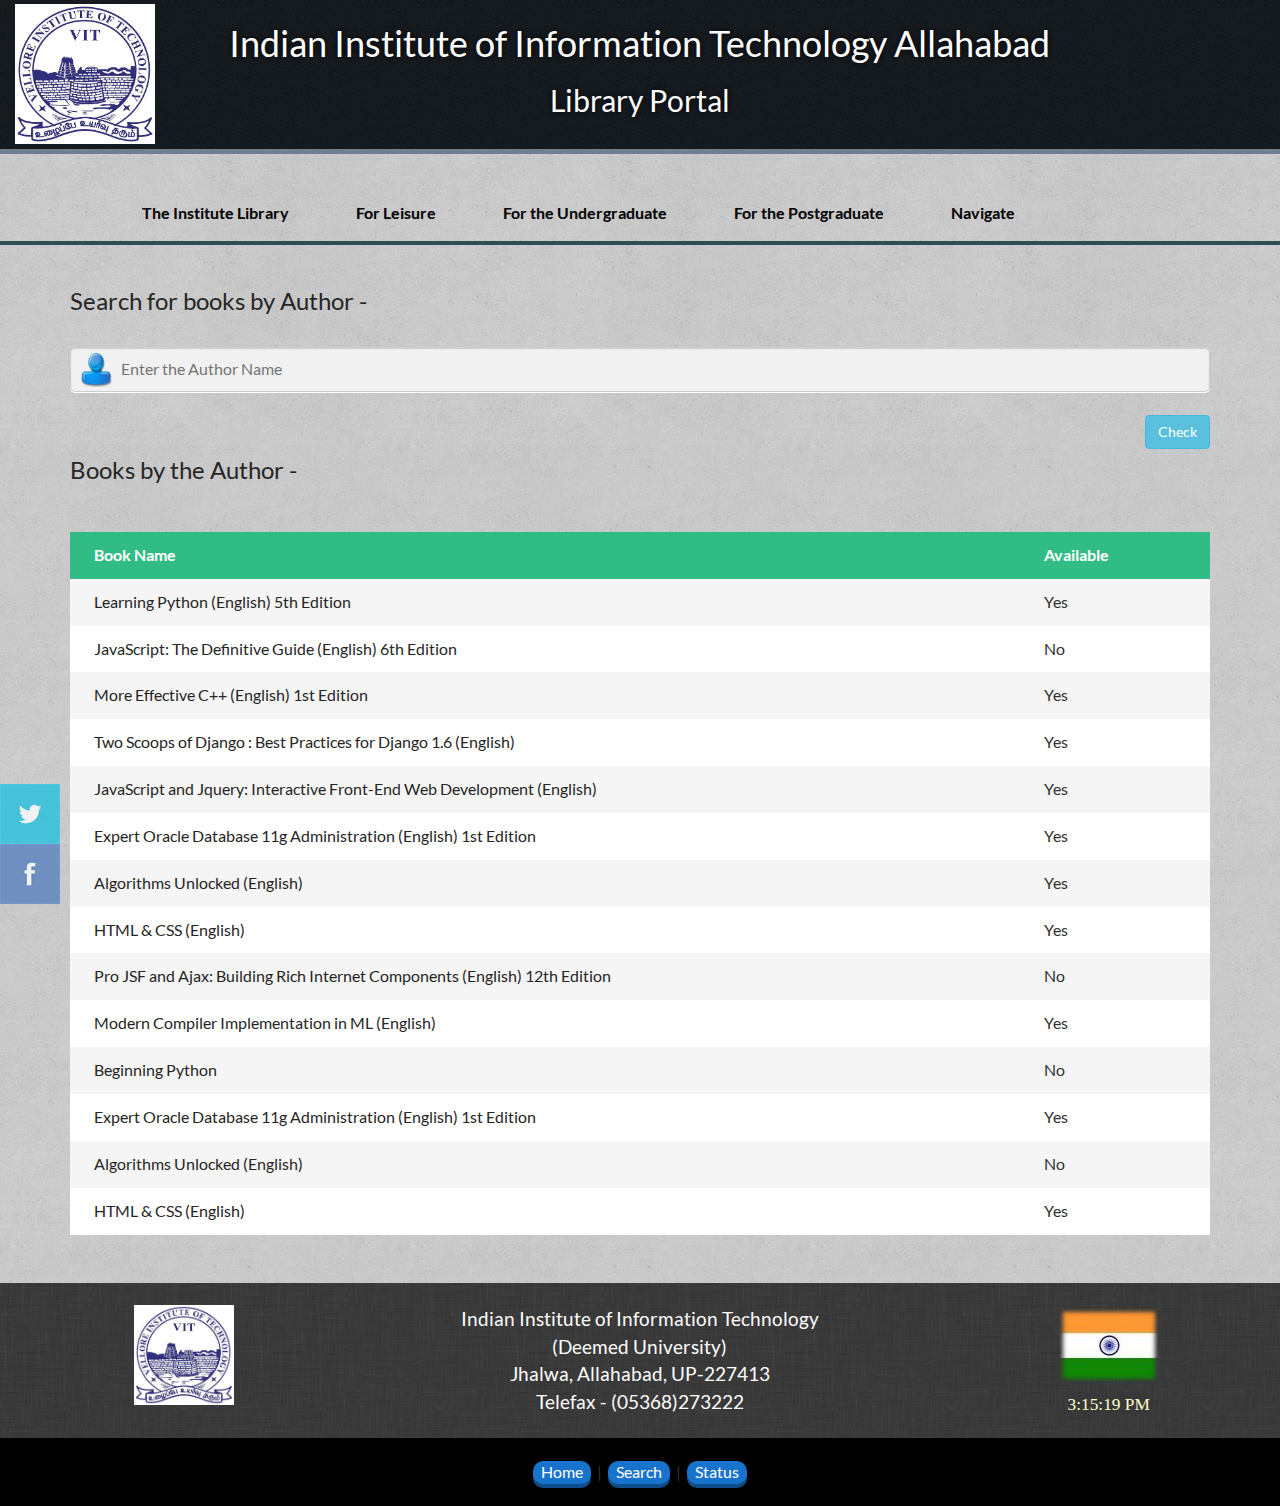
==== author.html @ 64cd01bd "commit" ====
<!DOCTYPE html>
<html>
	<head>
		<title>Books by Author</title>
		<meta name="viewport" content="width=device-width, initial-scale=1">
        <link rel="shortcut icon" href="img/logo.png"/>
        <link rel="stylesheet" href="css/Header-Footer.css"/>
		<link rel="stylesheet" href="css/bootstrap.min.css"/>
		<link rel="stylesheet" href="css/styles.css"/>
		<link rel="stylesheet" href="css/default.css" />
		<link rel="stylesheet" href="css/component.css" />
		<link rel="stylesheet" href="css/social-fixed.css" />
		<link rel="stylesheet" href="css/component-table.css" />
        <link rel="stylesheet" href="css/search.css" />
        <script type="text/javascript" src="jquery/jquery.min.js"></script>
	</head>
	<body onLoad="show_clock()" class="body-scrollbar">
		<div class="container-fluid">
			<div class="container-fluid row" id="main_header">
				<div class="visible-lg col-lg-2">
					<a href="index.html">
                        <img src="img/img.png" id="header_logo" class="img-responsive" alt="Responsive image">
                    </a>
				</div>
				<div class="col-lg-8 col-md-10 col-xs-12">
					<h1 id="header_font1">Indian Institute of Information Technology Allahabad</h1>
					<h2 id="header_font1">Library Portal</h2>
				</div>
				<div class="visible-lg col-lg-2"></div>
			</div>
			<div class="main row white_bg" style="margin-top: 5px;">
				<nav id="cbp-hrmenu" class="cbp-hrmenu">
					<ul>
						<li>
							<a href="#">The Institute Library</a>
							<div class="cbp-hrsub"  style="z-index: 2">
								<div class="cbp-hrsub-inner">
									<div class="row" style="width: 100%">
										<div class="col-sm-6">
											<h4>IIITA Library</h4>
											<p style="color:white">
												Welcome to IIITA's Library Portal ! Look into one of the best libraries in Asia ! The United Nations have
												agreed to sponsor the growth of the IIITA's library. The UN had actually had short listed 750 institution
												libraries from all over the world to make develop them vastly so that the become the foundations of
												quality education to be known all over the world.
											</p>
											<p style="color:white">
												INDEM members of IIIT have worked hard and built the colleges library website.
												The new website was launched a day ago. The website's success in the social media soon caught
												the UN's attention, which gave this incredible opportunity to IIITA.
											</p>
											<p style="color:white">
												The famous author Charles Leiserson himself
												quoted that IIITA website took him by suprise when one of his friends was showing him
												the content. He says that it is intuitive, modern-looking, and designed to encourage the
												younger generations to develop a friendly outlook on a library.
											</p>
										</div>
										<div class="col-sm-6">
											<div>
												<h4>Gallery</h4>
												<img src="img/library.jpg" alt="pic" style="width: 100%; box-shadow: 0px 0px 3px 3px #000" class="img-responsive"/>
											</div>
										</div>
									</div>
								</div><!-- /cbp-hrsub-inner -->
							</div><!-- /cbp-hrsub -->
						</li>
						<li>
							<a href="#">For Leisure</a>
							<div class="cbp-hrsub" style="z-index: 2">
								<div class="cbp-hrsub-inner"> 
									<div>
										<h4>Fantasy</h4>
										<ul>
											<li><a href="view.html">Harry Potter and the Deathly Hallows</a></li>
											<li><a href="view.html">Harry Potter and the Order of the Phoenix</a></li>
											<li><a href="view.html">Brisingr</a></li>
											<li><a href="view.html">Inheritance</a></li>
										</ul>
										<h4>Non - Fiction</h4>
										<ul>
											<li><a href="view.html">Who Moved My Cheese</a></li>
											<li><a href="view.html">The Present</a></li>
											<li><a href="view.html">Blue Umbrella</a></li>
											<li><a href="view.html">Fifty Shades of Grey</a></li>
											<li><a href="view.html">Half Girlfriend</a></li>
										</ul>
									</div>
									<div>
										<h4>Literature</h4>
										<ul>
											<li><a href="view.html">War and Peace</a></li>
											<li><a href="view.html">Macbeth</a></li>
											<li><a href="view.html">Romeo and Juliet</a></li>
											<li><a href="view.html">The Hamlet</a></li>
											<li><a href="view.html">The Odyssey</a></li>
										</ul>
										<h4>Biographies and Autobiographies</h4>
										<ul>
											<li><a href="view.html">Universe in a Nutshell</a></li>
											<li><a href="view.html">Rearview : My Roadies Journey</a></li>
											<li><a href="view.html">Mein Kampf</a></li>
											<li><a href="view.html">Steve Jobs</a></li>
										</ul>
									</div>
									<div>
										<h4>Comics</h4>
										<ul>
											<li><a href="view.html">The Infinity Gauntlet</a></li>
											<li><a href="view.html">Fear Itself</a></li>
											<li><a href="view.html">Batman : Killing Joke</a></li>
											<li><a href="view.html">Injustice : Gods Among Us</a></li>
											<li><a href="view.html">Marvel Civil War</a></li>
										</ul>
									</div>
									<div>
										<h4><a href="search.html" class="link">Search for Books &rightarrow;</a></h4>
									</div>
								</div><!-- /cbp-hrsub-inner -->
							</div><!-- /cbp-hrsub -->
						</li>
						<li>
							<a href="#">For the Undergraduate</a>
							<div class="cbp-hrsub" style="z-index: 2">
								<div class="cbp-hrsub-inner"> 
									<div>
										<h4>Programming</h4>
										<ul>
											<li><a href="view.html">Data Structures and Algorithms by C++</a></li>
											<li><a href="view.html">Introduction to Algorithms</a></li>
											<li><a href="view.html">JSF and AJAX</a></li>
											<li><a href="view.html">Web Technologies</a></li>
											<li><a href="view.html">ANSCI C</a></li>
										</ul>
										<h4>Mathematics</h4>
										<ul>
											<li><a href="view.html">Higher Engineering Mathematics</a></li>
											<li><a href="view.html">Advanced Mathematics</a></li>
											<li><a href="view.html">Engineering Integral Calculus</a></li>
											<li><a href="view.html">Trans-dimensional Geometry</a></li>
										</ul>
									</div>
									<div>
										<h4>Electronic Communication Engineering</h4>
										<ul>
											<li><a href="view.html">Gadgets of the Future</a></li>
											<li><a href="view.html">Integrated Circuits</a></li>
											<li><a href="view.html">8086 Microprocessor Family</a></li>
											<li><a href="view.html">Embedded Electronics</a></li>
										</ul>
										<h4>Physics</h4>
										<ul>
											<li><a href="view.html">Einstein's Theory of Relativity</a></li>
											<li><a href="view.html">Newton Physics</a></li>
											<li><a href="view.html">Quantum Physics of an Atom</a></li>
											<li><a href="view.html">Fluid Mechanics in Aerospace</a></li>
										</ul>
									</div>
									<div>
										<h4>Networking</h4>
										<ul>
											<li><a href="view.html">Basics of a Modern Networks</a></li>
											<li><a href="view.html">Network Security</a></li>
											<li><a href="view.html">The TCP/IP Model</a></li>
											<li><a href="view.html">HTTPS Protocol</a></li>
										</ul>
										<h4><a href="search.html" class="link">Search for Books &rightarrow;</a></h4>
									</div>
								</div><!-- /cbp-hrsub-inner -->
							</div><!-- /cbp-hrsub -->
						</li>
						<li>
							<a href="#">For the Postgraduate</a>
							<div class="cbp-hrsub" style="z-index: 2">
								<div class="cbp-hrsub-inner"> 
									<div>
										<h4>Data Analysis</h4>
										<ul>
											<li><a href="view.html">Hadoop Programming</a></li>
											<li><a href="view.html">What is Big Data ?</a></li>
											<li><a href="view.html">Data Mining</a></li>
											<li><a href="view.html">Database Management Systems</a></li>
										</ul>
										<h4>App Development</h4>
										<ul>
											<li><a href="view.html">Advanced Android Programming</a></li>
											<li><a href="view.html">Objective C for iOS Developers</a></li>
											<li><a href="view.html">How to Develop Apps Effectively</a></li>
											<li><a href="view.html">Application Cross-Platform Compatibility</a></li>
										</ul>
									</div>
									<div>
										<h4>Algorithm Design</h4>
										<ul>
											<li><a href="view.html">Introduction to Algorithms</a></li>
											<li><a href="view.html">Advanced Data Structures</a></li>
											<li><a href="view.html">Programming Paradigms</a></li>
											<li><a href="view.html">Algorithm Analysis</a></li>
											<li><a href="view.html">Approximation Algorithms</a></li>
										</ul>
										<h4>Programming Languages</h4>
										<ul>
											<li><a href="view.html">Compiler Design Paradigms</a></li>
											<li><a href="view.html">The Java and .NET Platforms</a></li>
											<li><a href="view.html">Principles of Programming Languages</a></li>
											<li><a href="view.html">The Functional Programming Languages</a></li>
										</ul>
									</div>
									<div>
										<h4>Mathematics</h4>
										<ul>
											<li><a href="view.html">Mathematics of the Rubick's Cube</a></li>
											<li><a href="view.html">Complex Integration</a></li>
											<li><a href="view.html">Mathematical Approximation in Computer Science</a></li>
										</ul>
										<h4><a href="pages/search.html" class="link">Search for Books &rightarrow;</a></h4>
									</div>
								</div><!-- /cbp-hrsub-inner -->
							</div><!-- /cbp-hrsub -->
						</li>
						<li>
							<a href="#">Navigate</a>
							<div class="cbp-hrsub" style="z-index: 2">
								<div class="cbp-hrsub-inner"> 
									<div>
										<h4>Pages in the Portal</h4>
										<ul>
											<li><a href="index.html">Home</a></li>
											<li><a href="search.html">Search for Books</a></li>
											<li><a href="author.html">Search by Author</a></li>
											<li><a href="status.html">Check Status</a></li>
											<li><a href="stats.html">Library Statistics</a></li>
										</ul>
									</div>
								</div><!-- /cbp-hrsub-inner -->
							</div><!-- /cbp-hrsub -->
						</li>
					</ul>
				</nav>
			</div>
		</div>
		<script src="js/cbpHorizontalMenu.min.js"></script>
		<script>
		$(function() {
			cbpHorizontalMenu.init();
		});
		</script>
		<div class="container-fluid white_bg">
			<div class="container"><br>
				<h3 style="color: #262626">Search for books by Author -</h3><br>
				<input class="textbox" style="background: #F1F1F1 url(img/person.png) no-repeat; background-position: 7px 3px !important;" type="text" placeholder="Enter the Author Name">
				<br><br>
				<button class="btn btn-info pull-right">Check</button>
				<br>
				<h3 style="color: #262626">Books by the Author -</h3>
				<table>
					<thead>
						<tr>
							<th>Book Name</th>
							<th>Available</th>
						</tr>
					</thead>
					<tbody>
						<tr><td><a href="view.html">Learning Python (English) 5th Edition</a></td><td>Yes</td></tr>
						<tr><td><a href="view.html">JavaScript: The Definitive Guide (English) 6th Edition</a></td><td>No</td></tr>
						<tr><td><a href="view.html">More Effective C++ (English) 1st Edition</a></td><td>Yes</td></tr>
						<tr><td><a href="view.html">Two Scoops of Django : Best Practices for Django 1.6 (English)</a></td><td>Yes</td></tr>
						<tr><td><a href="view.html">JavaScript and Jquery: Interactive Front-End Web Development (English)</a></td><td>Yes</td></tr>
						<tr><td><a href="view.html">Expert Oracle Database 11g Administration (English) 1st Edition</a></td><td>Yes</td></tr>
						<tr><td><a href="view.html">Algorithms Unlocked (English)</a></td><td>Yes</td></tr>
						<tr><td><a href="view.html">HTML & CSS (English)</a></td><td>Yes</td></tr>
						<tr><td><a href="view.html">Pro JSF and Ajax: Building Rich Internet Components (English) 12th Edition</a></td><td>No</td></tr>
						<tr><td><a href="view.html">Modern Compiler Implementation in ML (English)</a></td><td>Yes</td></tr>
						<tr><td><a href="view.html">Beginning Python</a></td><td>No</td></tr>
						<tr><td><a href="view.html">Expert Oracle Database 11g Administration (English) 1st Edition</a></td><td>Yes</td></tr>
						<tr><td><a href="view.html">Algorithms Unlocked (English)</a></td><td>No</td></tr>
						<tr><td><a href="view.html">HTML & CSS (English)</a></td><td>Yes</td></tr>
					</tbody>
				</table>
			</div>
		</div>
		<!--=========Footer Part======-->

		<div class="container-fluid" id="footer1">
			<div class="col-sm-2 col-md-offset-1">
				<div class="row">
					<div class="col-sm-12">&nbsp;</div>
				</div>
				<img class="hidden-xs" src="img/img.png" id="end-logo">
				<div class="row">
					<div class="col-sm-12">&nbsp;</div>
				</div>
			</div>
			<div class="col-sm-6">
				<div class="row">
					<div class="col-sm-12">&nbsp;</div>
				</div>
				<center><font class="footer_font">Indian Institute of Information Technology<br>
					(Deemed University)<br>
					Jhalwa, Allahabad, UP-227413<br>
					Telefax - (05368)273222</font></center>
				<div class="row">
					<div class="col-sm-12">&nbsp;</div>
				</div>
			</div>
			<div class="col-sm-3" style="padding: 25px 0px 0px 0px;">
				<center>
					<img src="img/flag3.png" id="flag">
					<script language="javascript" src="js/live_clock.js"></script>
				</center>
			</div>
		</div>

		<div class="container-fluid" id="footer2">
			<div class="row">
				<div class="col-sm-12">&nbsp;</div>
			</div>
			<center>
				<a href="index.html"><button class="button">Home</button></a>&nbsp;&nbsp;|&nbsp;
				<a href="search.html"><button class="button">Search</button></a>&nbsp;&nbsp;|&nbsp;
				<a href="stats.html"><button class="button">Status</button></a>
			</center>
			<div class="row">
				<div class="col-sm-12">&nbsp;</div>
			</div>
		</div>
		<div class="fixed-side-social-container">
			<a class="social-icon twitter-icon" href="#" target="new" title="Follow us on Twitter"><span></span></a>
			<a class="social-icon facebook-icon" href="#" target="new" title="Like us on Facebook"><span></span></a>
		</div>

		<script src="jquery/jquery.min.js"></script>
		<script src="js/bootstrap.js"></script>
		<script src="files/ba-throttle-debounce.js"></script>
		<script src="jquery/jquery.stickyheader.js"></script>
	</body>
</html>
---- css/Header-Footer.css ----
#main_header {
    margin-top:  -1px;
    padding:  5px 0px 5px 0px;
    background-color: DarkSlateGray;
    background:#eaeaea url(../img/pattern4.png) repeat;
    text-align: center;
    box-shadow: 0px 5px 0px 0px SlateGray;
}

#header_logo {
    height : 140px;
    width : 140px;
}

#header_font1 {
    text-shadow: 0px 0px 6px #000;
    color: White;
}

#footer1 {
    background-color: #383838;
    background:#eaeaea url(../img/pattern3.png) repeat;
}

#footer2 {
    background-color: #000;
}

.footer_font {
    color : #fff;
    font-size: larger;
}

#end-logo {
    height : 100px;
    width : 100px;
}

#flag {
    display: block;
    margin-bottom: 10px;
}

.button {
    text-decoration:none;
    text-align:center;
    color:  White;
 padding:0px 8px 0px 8px; 
 border:none; 
 -webkit-border-radius:10px;
 -moz-border-radius:10px; 
 border-radius: 10px; 
 background:#1873cd; 
 -webkit-box-shadow:0px 4px 0px #104d8b; 
 -moz-box-shadow: 0px 4px 0px #104d8b;  
 box-shadow: 0px 4px 0px #104d8b;
 outline: none;
  }
 
.button:active{
    position: relative;
    box-shadow:none;
	-moz-box-shadow:none;
	-webkit-box-shadow:none;
        top: 2px;
 }
---- css/styles.css ----
body {
    background-image: url(../img/pattern8.png) ;
    background-repeat: repeat;
 }
 
.fixed-side-social-container {
    margin-bottom: 0px;
}
 
.new-arrivals ul li a{
    color:#262626;
    font-size: 14pt;
}

.new-arrivals ul li a:hover{
    text-decoration: none;
    color: #1873cd;
}

  .white_bg {
    background-color: #ffffff;
    background-image: url(../img/pattern8.png) ;
 background-repeat: repeat;
 }

.modal-header {     /*Changes made from that of Bootstrap.css*/
    background-color: #000000;
    background:#eaeaea url(../img/pattern4.png) repeat;
  border-top-left-radius: 4px;
  border-top-right-radius: 4px;
  color:  #ffffff;
}

.modal-body, .modal-footer {
    background:#eaeaea url(../img/pattern7.png) repeat;
}

.modal-footer {
    margin-top: 0px;
    border-top: solid thin LightGray;
    border-bottom-left-radius: 5px;
    border-bottom-right-radius: 5px;
}

#close-button {
    outline: none;
    padding: 2px 6px 4px 6px;
    background-color: Gray;
    border-radius: 4px;
 }

.owl-carousel {
    -webkit-box-shadow: 0 8px 6px -6px black;
	   -moz-box-shadow: 0 1px 10px 3px black;
	        box-shadow: 0 1px 10px 3px black;
}

#img_size {
    height: 360px;
    width:  425px;
    box-shadow: 0px 0px 8px 2px #000;
}


#news-announcement {
    padding:  0px 0px 0px 0px;
}

#MyTable {
     background:#eaeaea url(../img/pattern7.png) repeat;
}

.owl-wrapper-outer {
    height: 400px;
}

.carousel-caption {
    background-color: #000;
    opacity: 0.8;
    padding: 5px 5px 5px 5px;
}

body div h1, h2 {
    color : White;
}

#scrollbar {
    border : none;
    overflow : scroll;
    height: 300px;
    overflow-y : scroll;
    overflow-x : hidden;
    padding-right : 7px;
}

#scrollbar::-webkit-scrollbar {
    width: 7px;
}

#scrollbar::-webkit-scrollbar-track {
    background-color: Gray;
    background:#eaeaea url(../img/pattern7.png) repeat;
    border-radius: 3px;
}
 
#scrollbar::-webkit-scrollbar-thumb {
    background-color: Black;
    background:#eaeaea url(../img/pattern4.png) repeat;
    border-radius: 3px;
}

.body-scrollbar {
    border : none;
    overflow : scroll;
    height: 300px;
    overflow-y : scroll;
    overflow-x : hidden;
}

.body-scrollbar::-webkit-scrollbar {
    width: 7px;
}

.body-scrollbar::-webkit-scrollbar-track {
    background-color: Gray;
    background:#eaeaea url(../img/pattern8.png) repeat;
    border-radius: 3px;
}

.body-scrollbar::-webkit-scrollbar-thumb {
    background-color: Black;
    background:#eaeaea url(../img/pattern4.png) repeat;
    border-radius: 3px;
}

#heading {
    background-color : #000;
    background:#eaeaea url(../img/pattern4.png) repeat;
    color : #fff;
    font-size: x-large;
}
---- css/default.css ----
@font-face {
  font-family: 'Lato';
  font-style: normal;
  font-weight: 300;
  src: local('Lato Light'), local('Lato-Light'), url(../woff/1.woff) format('woff');
}

@font-face {
  font-family: 'Lato';
  font-style: normal;
  font-weight: 400;
  src: local('Lato Regular'), local('Lato-Regular'), url(../woff/2.woff) format('woff');
}

@font-face {
  font-family: 'Lato';
  font-style: normal;
  font-weight: 700;
  src: local('Lato Bold'), local('Lato-Bold'), url(../woff/3.woff) format('woff');
}

@font-face {
	font-family: 'fontawesome';
	src:url('../fonts/fontawesome.eot');
	src:url('../fonts/fontawesome.eot?#iefix') format('embedded-opentype'),
		url('../fonts/fontawesome.svg#fontawesome') format('svg'),
		url('../fonts/fontawesome.woff') format('woff'),
		url('../fonts/fontawesome.ttf') format('truetype');
	font-weight: normal;
	font-style: normal;
}

body, html { font-size: 100%; 	padding: 0; margin: 0;}

/* Reset */
*,
*:after,
*:before {
	-webkit-box-sizing: border-box;
	-moz-box-sizing: border-box;
	box-sizing: border-box;
}

/* Clearfix hack by Nicolas Gallagher: http://nicolasgallagher.com/micro-clearfix-hack/ */
.clearfix:before,
.clearfix:after {
	content: " ";
	display: table;
}

.clearfix:after {
	clear: both;
}

body {
    font-family: 'Lato', Calibri, Arial, sans-serif;
}

a {
	color: #f0f0f0;
	text-decoration: none;
}

a:hover {
	color: #000;
}

.container > header {
	width: 90%;
	max-width: 70em;
	margin: 0 auto;
	padding: 0 1.875em 3.125em 1.875em;
}

.container > header {
	padding: 2.875em 1.875em 1.875em;
}

.container > header h1 {
	font-size: 2.125em;
	line-height: 1.3;
	margin: 0;
	float: left;
	font-weight: 400;
}

.container > header span {
	display: block;
	font-weight: 700;
	text-transform: uppercase;
	letter-spacing: 0.5em;
	padding: 0 0 0.6em 0.1em;
}

.container > header nav {
	float: right;
}

.container > header nav a {
	display: block;
	float: left;
	position: relative;
	width: 2.5em;
	height: 2.5em;
	background: #fff;
	border-radius: 50%;
	color: transparent;
	margin: 0 0.1em;
	border: 4px solid #47a3da;
	text-indent: -8000px;
}

.container > header nav a:after {
	content: attr(data-info);
	color: #47a3da;
	position: absolute;
	width: 600%;
	top: 120%;
	text-align: right;
	right: 0;
	opacity: 0;
	pointer-events: none;
}

.container > header nav a:hover:after {
	opacity: 1;
}

.container > header nav a:hover {
	background: #47a3da;
}

.icon-drop:before, 
.icon-arrow-left:before {
	font-family: 'fontawesome';
	position: absolute;
	top: 0;
	width: 100%;
	height: 100%;
	speak: none;
	font-style: normal;
	font-weight: normal;
	line-height: 2;
	text-align: center;
	color: #47a3da;
	-webkit-font-smoothing: antialiased;
	text-indent: 8000px;
	padding-left: 8px;
}

.container > header nav a:hover:before {
	color: #fff;
}

.icon-drop:before {
	content: "\e000";
}

.icon-arrow-left:before {
	content: "\f060";
}
---- css/component.css ----
.cbp-hrmenu {
	width: 100%;
	margin-top: 2em;
	border-bottom: 4px solid #2f4f4f;
}

/* general ul style */
.cbp-hrmenu ul {
	margin: 0;
	padding: 0;
	list-style-type: none;
}

/* first level ul style */
.cbp-hrmenu > ul,
.cbp-hrmenu .cbp-hrsub-inner {
	width: 90%;
	max-width: 70em;
	margin: 0 auto;
	padding: 0 1.875em;
}

.cbp-hrmenu > ul > li {
	display: inline-block;
}

.cbp-hrmenu > ul > li > a {
	font-weight: 700;
	padding: 1em 2em;
	color: #000;
	display: inline-block;
	text-decoration: none;
}

.cbp-hrmenu > ul > li > a:hover {
	color: #47a3da;
}

.cbp-hrmenu > ul > li.cbp-hropen a,
.cbp-hrmenu > ul > li.cbp-hropen > a:hover {
	color: #fff;
	background: #2f4f4f;
}

/* sub-menu */
.cbp-hrmenu .cbp-hrsub {
	display: none;
	position: absolute;
	background: #2f4f4f;
	width: 100%;
	left: 0;
	opacity : 0.95;
}

.cbp-hropen .cbp-hrsub {
	display: block;
	padding-bottom: 3em;
}

.cbp-hrmenu .cbp-hrsub-inner > div {
	width: 33%;
	float: left;
	padding: 0 2em 0;
}

.cbp-hrmenu .cbp-hrsub-inner:before,
.cbp-hrmenu .cbp-hrsub-inner:after {
	content: " ";
	display: table;
}

.cbp-hrmenu .cbp-hrsub-inner:after {
	clear: both;
}

.cbp-hrmenu .cbp-hrsub-inner > div a {
	line-height: 2em;
}

.cbp-hrsub h4 {
	color: #afdefa;
	padding: 2em 0 0.6em;
	margin: 0;
	font-size: 160%;
	font-weight: 300;
}

/* Examples for media queries */

@media screen and (max-width: 52.75em) { 

	.cbp-hrmenu {
		font-size: 80%;
	}

}

@media screen and (max-width: 43em) { 

	.cbp-hrmenu {
		font-size: 120%;
		border: none;
	}

	.cbp-hrmenu > ul,
	.cbp-hrmenu .cbp-hrsub-inner {
		width: 100%;
		padding: 0;
	}

	.cbp-hrmenu .cbp-hrsub-inner {
		padding: 0 2em;
		font-size: 75%;
	}

	.cbp-hrmenu > ul > li {
		display: block;
		border-bottom: 4px solid #47a3da;
	}

	.cbp-hrmenu > ul > li > a { 
		display: block;
		padding: 1em 3em;
	}

	.cbp-hrmenu .cbp-hrsub { 
		position: relative;
	}

	.cbp-hrsub h4 {
		padding-top: 0.6em;
	}

}

@media screen and (max-width: 36em) { 
	.cbp-hrmenu .cbp-hrsub-inner > div {
		width: 100%;
		float: none;
		padding: 0 2em;
	}
}
---- css/social-fixed.css ----
.fixed-side-social-container{
left:0;
width:60px;
position:fixed;
bottom: -4px;
background-repeat:no-repeat;
z-index:10
}

.fixed-side-social-container .social-icon{
float:left;
width:60px;
filter:alpha(opacity=75);
moz-opacity:.75;
-khtml-opacity:.75;
opacity:.75;
display:block;
background-repeat:no-repeat;
height:60px;
-webkit-transition:all ease .2s;
-moz-transition:all ease .2s;
-o-transition:all ease .2s;
-ms-transition:all ease .2s;
transition:all ease .2s;
background-position:0 0
}

.fixed-side-social-container .social-icon{
background-image:url("../img/social-media.png")
}

.fixed-side-social-container .social-icon:hover{
filter:alpha(opacity=99);
moz-opacity:.99;
-khtml-opacity:.99;
opacity:.99
}

.fixed-side-social-container .twitter-icon{
background-position:0 -61px
}

.fixed-side-social-container .facebook-icon{
background-position:0 -122px
}

.fixed-side-social-container .google-icon{
background-position:0 -186px
}
---- css/component-table.css ----
/* Component styles */
@font-face {
    font-family: 'Blokk';
    src: url('../fonts/blokk/BLOKKRegular.eot');
    src: url('../fonts/blokk/BLOKKRegular.eot?#iefix') format('embedded-opentype'),
        url('../fonts/blokk/BLOKKRegular.woff') format('woff'),
        url('../fonts/blokk/BLOKKRegular.svg#BLOKKRegular') format('svg');
    font-weight: normal;
    font-style: normal;
}
.component {
    line-height: 1.5em;
    margin: 0 auto;
    padding: 2em 0 3em;
    width: 90%;
    max-width: 1000px;
    overflow: hidden;
}
.component .filler {
    font-family: "Blokk", Arial, sans-serif;
    color: #d3d3d3;
}
table {
    border-collapse: collapse;
    margin-bottom: 3em;
    width: 100%;
    background: #fff;
}
td, th {
    padding: 0.75em 1.5em;
    text-align: left;
}
td.err {
    background-color: #e992b9;
    color: #fff;
    font-size: 0.75em;
    text-align: center;
    line-height: 1;
}
th {
    background-color: #31bc86;
    font-weight: bold;
    color: #fff;
    white-space: nowrap;
}
tbody th {
    background-color: #2ea879;
}
tbody tr:nth-child(2n-1) {
    background-color: #f5f5f5;
    transition: all .125s ease-in-out;
}

tbody tr td a {
    color: #262626;
    text-decoration: none;
}

tbody tr td a:hover {
    text-decoration: none;
}

tbody tr:hover {
    background-color: rgba(129,208,177,.3);
}

/* For appearance */
.sticky-wrap {
    overflow-x: auto;
    overflow-y: hidden;
    position: relative;
    margin: 3em 0;
    width: 100%;
}
.sticky-wrap .sticky-thead,
.sticky-wrap .sticky-col,
.sticky-wrap .sticky-intersect {
    opacity: 0;
    position: absolute;
    top: 0;
    left: 0;
    transition: all .125s ease-in-out;
    z-index: 50;
    width: auto; /* Prevent table from stretching to full size */
}
.sticky-wrap .sticky-thead {
    box-shadow: 0 0.25em 0.1em -0.1em rgba(0,0,0,.125);
    z-index: 100;
    width: 100%; /* Force stretch */
}
.sticky-wrap .sticky-intersect {
    opacity: 1;
    z-index: 150;

}
.sticky-wrap .sticky-intersect th {
    background-color: #666;
    color: #eee;
}
.sticky-wrap td,
.sticky-wrap th {
    box-sizing: border-box;
}

/* Not needed for sticky header/column functionality */
td.user-name {
    text-transform: capitalize;
}
.sticky-wrap.overflow-y {
    overflow-y: auto;
    max-height: 50vh;
}
---- css/search.css ----
.textbox {
    background: #F1F1F1 url(../img/book.png) no-repeat;
    background-position: 7px 5px !important;
    padding: 10px 10px 10px 50px;
    size: 15pt;
    width: 100%;
    border: 1px solid #CCC;
    -moz-border-radius: 5px;
    -webkit-border-radius: 5px;
    border-radius: 5px;
    -moz-box-shadow: 0 1px 1px #ccc inset, 0 1px 0 #fff;
    -webkit-box-shadow: 0 1px 1px #CCC inset, 0 1px 0 #FFF;
    box-shadow: 0 1px 1px #CCC inset, 0 1px 0 #FFF;
}

.textbox:focus {
    background-color: #FFF;
    border-color: #E8C291;
    outline: none;
    -moz-box-shadow: 0 0 0 1px #e8c291 inset;
    -webkit-box-shadow: 0 0 0 1px #E8C291 inset;
    box-shadow: 0 0 0 1px #E8C291 inset;
    resize: horizontal;
}
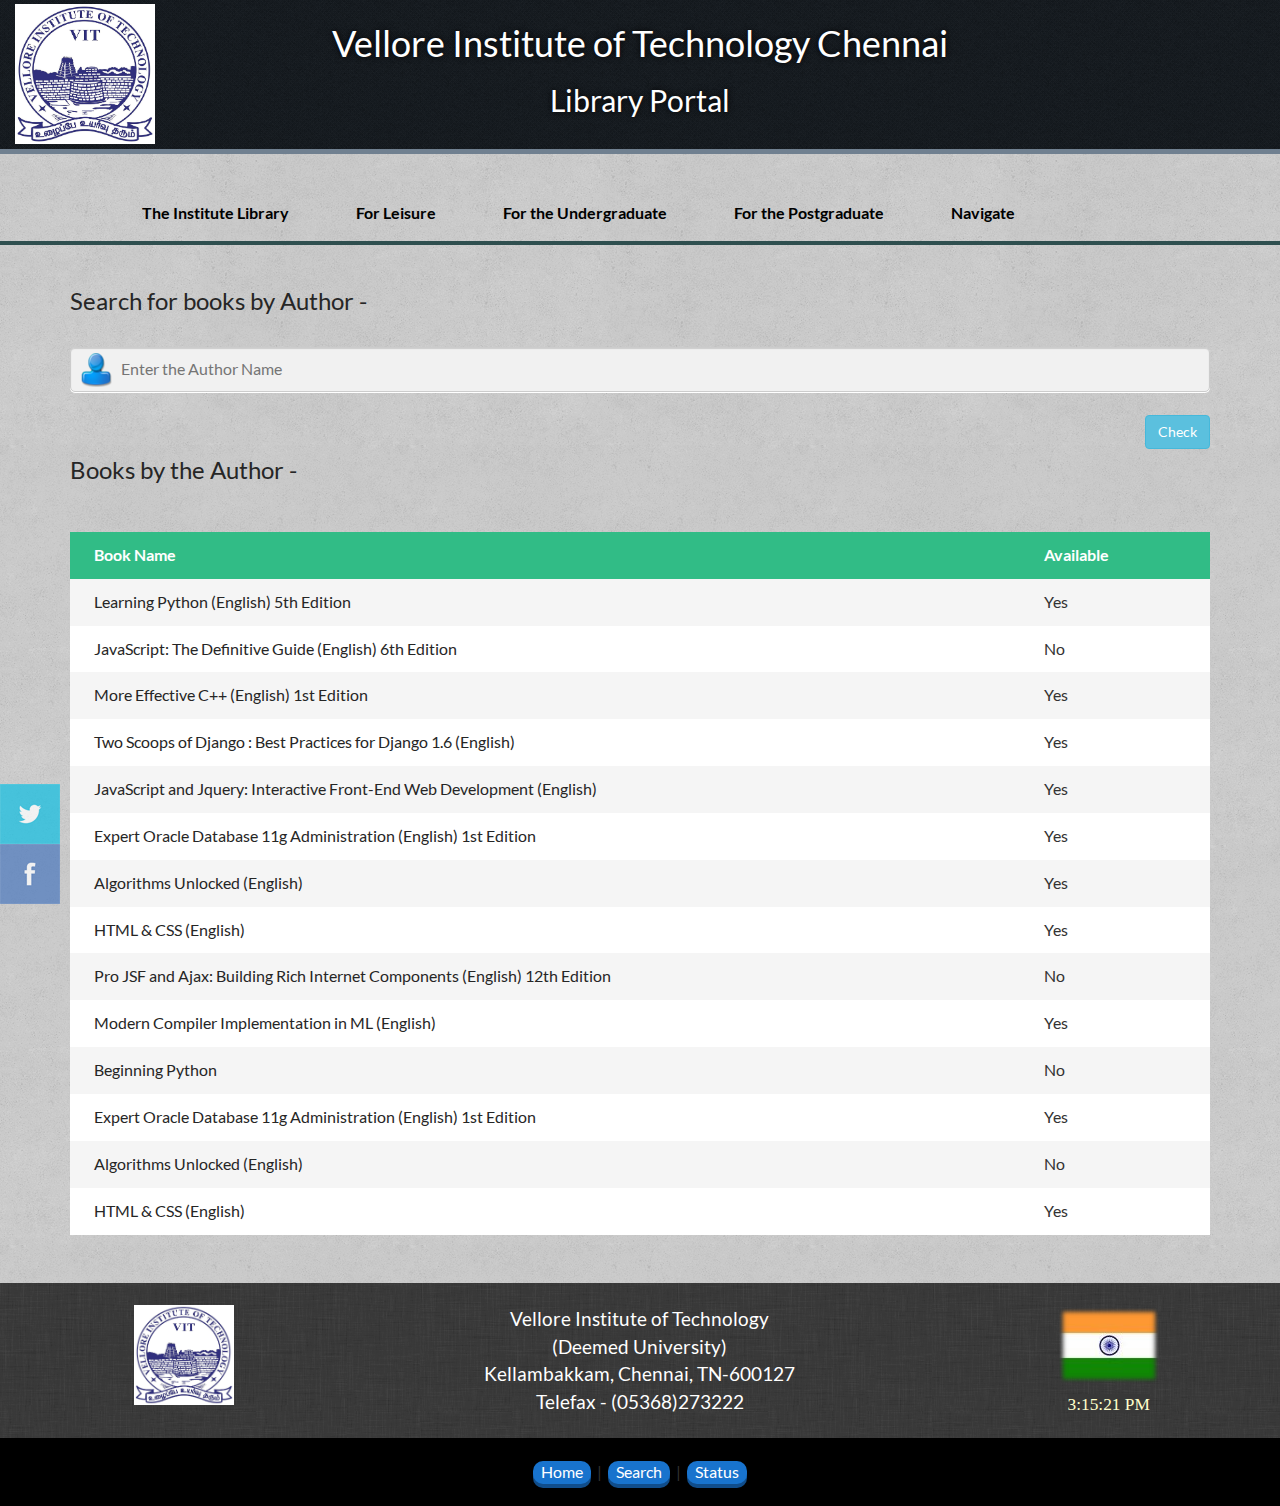
==== commit db68b4fa: "commit" ====
--- a/author.html
+++ b/author.html
@@ -3,7 +3,7 @@
 	<head>
 		<title>Books by Author</title>
 		<meta name="viewport" content="width=device-width, initial-scale=1">
-        <link rel="shortcut icon" href="img/logo.png"/>
+        <link rel="shortcut icon" href="img/logo.jpg"/>
         <link rel="stylesheet" href="css/Header-Footer.css"/>
 		<link rel="stylesheet" href="css/bootstrap.min.css"/>
 		<link rel="stylesheet" href="css/styles.css"/>
@@ -23,7 +23,7 @@
                     </a>
 				</div>
 				<div class="col-lg-8 col-md-10 col-xs-12">
-					<h1 id="header_font1">Indian Institute of Information Technology Allahabad</h1>
+					<h1 id="header_font1">Vellore Institute of Technology Chennai</h1>
 					<h2 id="header_font1">Library Portal</h2>
 				</div>
 				<div class="visible-lg col-lg-2"></div>
@@ -37,23 +37,15 @@
 								<div class="cbp-hrsub-inner">
 									<div class="row" style="width: 100%">
 										<div class="col-sm-6">
-											<h4>IIITA Library</h4>
+											<h4>VITC Library</h4>
 											<p style="color:white">
-												Welcome to IIITA's Library Portal ! Look into one of the best libraries in Asia ! The United Nations have
-												agreed to sponsor the growth of the IIITA's library. The UN had actually had short listed 750 institution
-												libraries from all over the world to make develop them vastly so that the become the foundations of
-												quality education to be known all over the world.
+												Welcome to VIT Chennai's Library Portal! Dive into one of India’s most advanced and resource-rich libraries, built to international standards. Spanning four floors and covering 2,322.58 square meters, the centrally air-conditioned library offers an extensive collection of reference books, textbooks by national and international authors, journals, and non-book materials across disciplines like Basic Sciences, Engineering and Technology, Law, Fashion Technology, Humanities, and Social Sciences.
 											</p>
 											<p style="color:white">
-												INDEM members of IIIT have worked hard and built the colleges library website.
-												The new website was launched a day ago. The website's success in the social media soon caught
-												the UN's attention, which gave this incredible opportunity to IIITA.
+												The dedicated efforts of the VIT Chennai library team have resulted in a state-of-the-art library website, aimed at enhancing accessibility and user experience. The library is fully automated using Koha software and features RFID technology with self-service kiosks for easy issuing and returning of books. The website has quickly gained attention for its intuitive design and innovative features, offering services like the Online Public Access Catalogue (WEB-OPAC) and online renewal options.
 											</p>
 											<p style="color:white">
-												The famous author Charles Leiserson himself
-												quoted that IIITA website took him by suprise when one of his friends was showing him
-												the content. He says that it is intuitive, modern-looking, and designed to encourage the
-												younger generations to develop a friendly outlook on a library.
+												With facilities like a Digital Library, video conferencing rooms, reading halls, discussion spaces, and a media resource/NPTEL center, the library fosters a seamless academic and research environment. Its modern infrastructure and comprehensive resources make it a hub for knowledge, innovation, and academic excellence.
 											</p>
 										</div>
 										<div class="col-sm-6">
@@ -296,9 +288,9 @@
 				<div class="row">
 					<div class="col-sm-12">&nbsp;</div>
 				</div>
-				<center><font class="footer_font">Indian Institute of Information Technology<br>
+				<center><font class="footer_font">Vellore Institute of Technology<br>
 					(Deemed University)<br>
-					Jhalwa, Allahabad, UP-227413<br>
+					Kellambakkam, Chennai, TN-600127<br>
 					Telefax - (05368)273222</font></center>
 				<div class="row">
 					<div class="col-sm-12">&nbsp;</div>
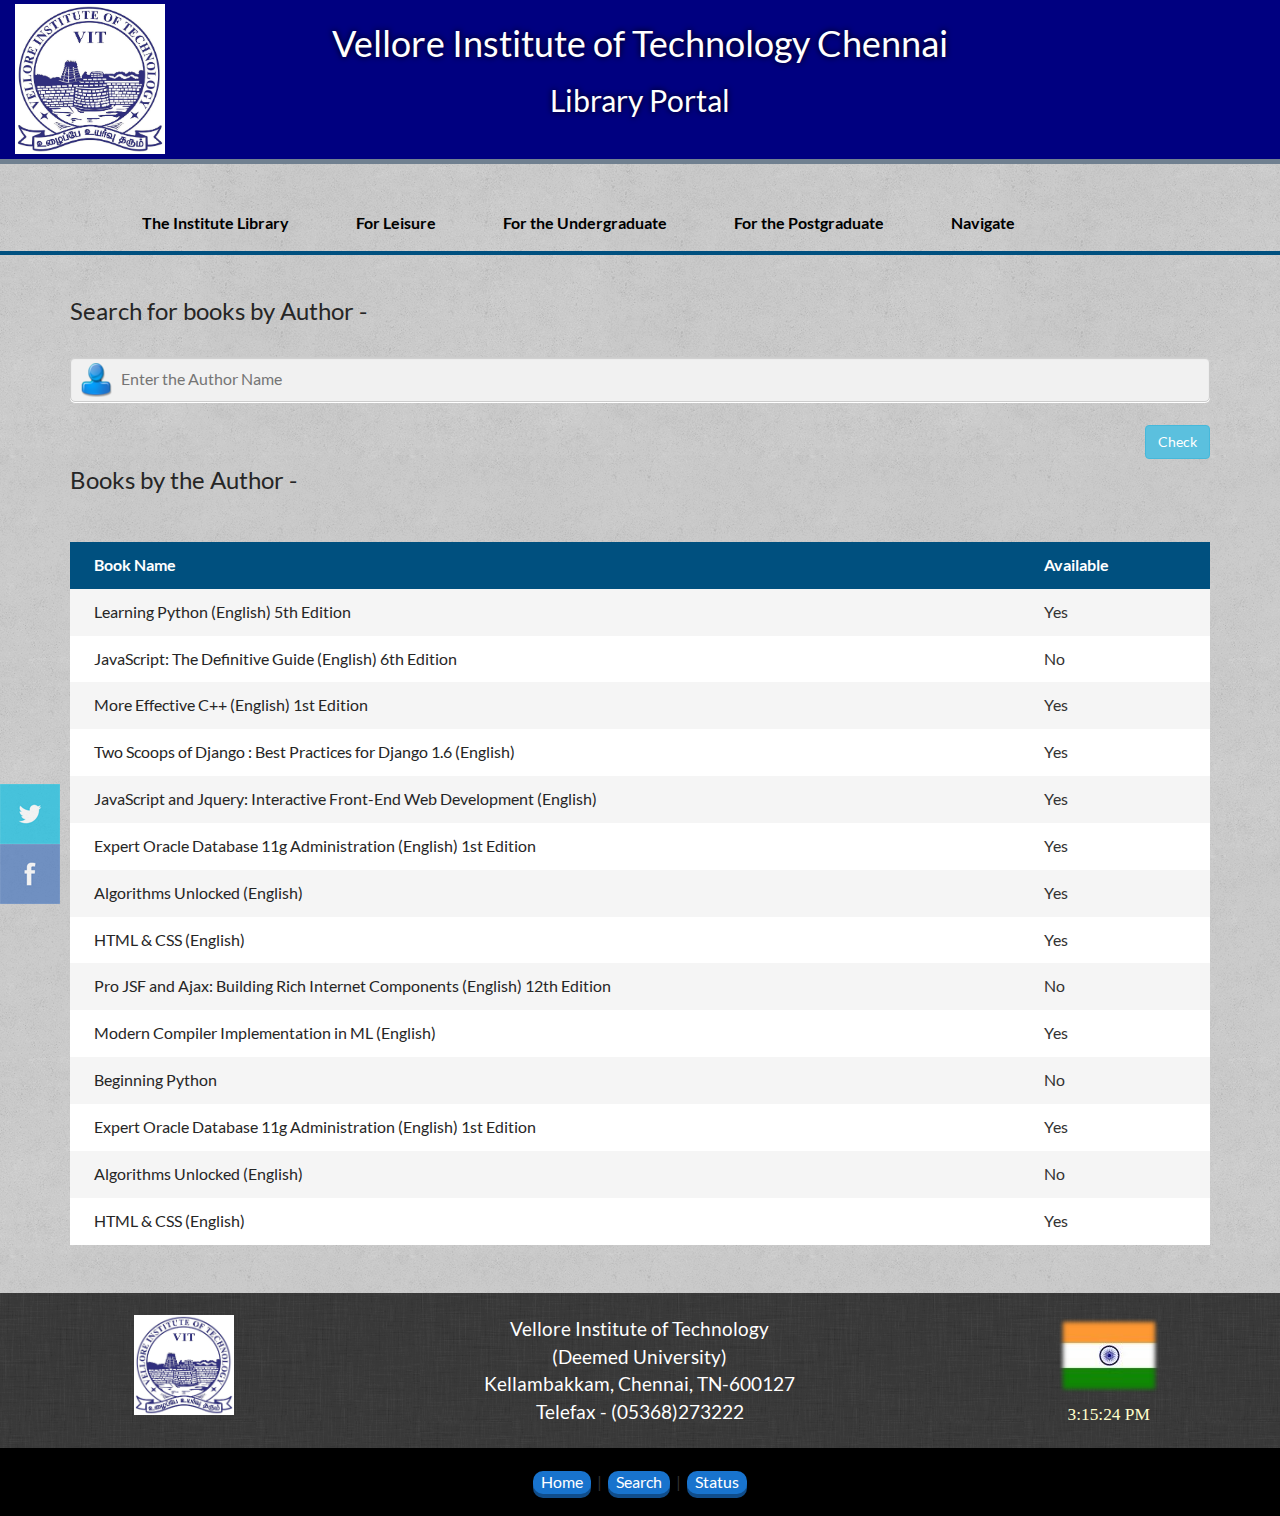
==== commit 35ba55f8: "commit" ====
--- a/author.html
+++ b/author.html
@@ -19,7 +19,7 @@
 			<div class="container-fluid row" id="main_header">
 				<div class="visible-lg col-lg-2">
 					<a href="index.html">
-                        <img src="img/img.png" id="header_logo" class="img-responsive" alt="Responsive image">
+                        <img src="img/img.jpg" id="header_logo" class="img-responsive" alt="Responsive image">
                     </a>
 				</div>
 				<div class="col-lg-8 col-md-10 col-xs-12">
@@ -279,7 +279,7 @@
 				<div class="row">
 					<div class="col-sm-12">&nbsp;</div>
 				</div>
-				<img class="hidden-xs" src="img/img.png" id="end-logo">
+				<img class="hidden-xs" src="img/img.jpg" id="end-logo">
 				<div class="row">
 					<div class="col-sm-12">&nbsp;</div>
 				</div>
--- a/css/Header-Footer.css
+++ b/css/Header-Footer.css
@@ -2,14 +2,14 @@
     margin-top:  -1px;
     padding:  5px 0px 5px 0px;
     background-color: DarkSlateGray;
-    background:#eaeaea url(../img/pattern4.png) repeat;
+    background:#eaeaea url(../img/temp.png) repeat;
     text-align: center;
     box-shadow: 0px 5px 0px 0px SlateGray;
 }
 
 #header_logo {
-    height : 140px;
-    width : 140px;
+    height : 150px;
+    width : 150px;
 }
 
 #header_font1 {
--- a/css/styles.css
+++ b/css/styles.css
@@ -14,7 +14,7 @@
 
 .new-arrivals ul li a:hover{
     text-decoration: none;
-    color: #1873cd;
+    color: #003870;
 }
 
   .white_bg {
@@ -25,7 +25,7 @@
 
 .modal-header {     /*Changes made from that of Bootstrap.css*/
     background-color: #000000;
-    background:#eaeaea url(../img/pattern4.png) repeat;
+    background:#eaeaea url(../img/temp.png) repeat;
   border-top-left-radius: 4px;
   border-top-right-radius: 4px;
   color:  #ffffff;
@@ -105,7 +105,7 @@
  
 #scrollbar::-webkit-scrollbar-thumb {
     background-color: Black;
-    background:#eaeaea url(../img/pattern4.png) repeat;
+    background:#eaeaea url(../img/temp.png) repeat;
     border-radius: 3px;
 }
 
@@ -129,13 +129,13 @@
 
 .body-scrollbar::-webkit-scrollbar-thumb {
     background-color: Black;
-    background:#eaeaea url(../img/pattern4.png) repeat;
+    background:#eaeaea url(../img/temp.png) repeat;
     border-radius: 3px;
 }
 
 #heading {
     background-color : #000;
-    background:#eaeaea url(../img/pattern4.png) repeat;
+    background:#eaeaea url(../img/temp.png) repeat;
     color : #fff;
     font-size: x-large;
 }--- a/css/default.css
+++ b/css/default.css
@@ -106,13 +106,13 @@
 	border-radius: 50%;
 	color: transparent;
 	margin: 0 0.1em;
-	border: 4px solid #47a3da;
+	border: 4px solid #00507f;
 	text-indent: -8000px;
 }
 
 .container > header nav a:after {
 	content: attr(data-info);
-	color: #47a3da;
+	color: #00507f;
 	position: absolute;
 	width: 600%;
 	top: 120%;
@@ -127,7 +127,7 @@
 }
 
 .container > header nav a:hover {
-	background: #47a3da;
+	background: #00507f;
 }
 
 .icon-drop:before, 
@@ -142,7 +142,7 @@
 	font-weight: normal;
 	line-height: 2;
 	text-align: center;
-	color: #47a3da;
+	color: #00507f;
 	-webkit-font-smoothing: antialiased;
 	text-indent: 8000px;
 	padding-left: 8px;
--- a/css/component.css
+++ b/css/component.css
@@ -1,7 +1,7 @@
 .cbp-hrmenu {
 	width: 100%;
 	margin-top: 2em;
-	border-bottom: 4px solid #2f4f4f;
+	border-bottom: 4px solid #00507f;
 }
 
 /* general ul style */
@@ -33,20 +33,20 @@
 }
 
 .cbp-hrmenu > ul > li > a:hover {
-	color: #47a3da;
+	color: #00507f;
 }
 
 .cbp-hrmenu > ul > li.cbp-hropen a,
 .cbp-hrmenu > ul > li.cbp-hropen > a:hover {
 	color: #fff;
-	background: #2f4f4f;
+	background: #00507f;
 }
 
 /* sub-menu */
 .cbp-hrmenu .cbp-hrsub {
 	display: none;
 	position: absolute;
-	background: #2f4f4f;
+	background: #00507f;
 	width: 100%;
 	left: 0;
 	opacity : 0.95;
@@ -78,7 +78,7 @@
 }
 
 .cbp-hrsub h4 {
-	color: #afdefa;
+	color: #00507f;
 	padding: 2em 0 0.6em;
 	margin: 0;
 	font-size: 160%;
@@ -115,7 +115,7 @@
 
 	.cbp-hrmenu > ul > li {
 		display: block;
-		border-bottom: 4px solid #47a3da;
+		border-bottom: 4px solid #00507f;
 	}
 
 	.cbp-hrmenu > ul > li > a { 
--- a/css/component-table.css
+++ b/css/component-table.css
@@ -31,20 +31,20 @@
     text-align: left;
 }
 td.err {
-    background-color: #e992b9;
+    background-color: #00507f;
     color: #fff;
     font-size: 0.75em;
     text-align: center;
     line-height: 1;
 }
 th {
-    background-color: #31bc86;
+    background-color: #00507f;
     font-weight: bold;
     color: #fff;
     white-space: nowrap;
 }
 tbody th {
-    background-color: #2ea879;
+    background-color: #00446b;
 }
 tbody tr:nth-child(2n-1) {
     background-color: #f5f5f5;
